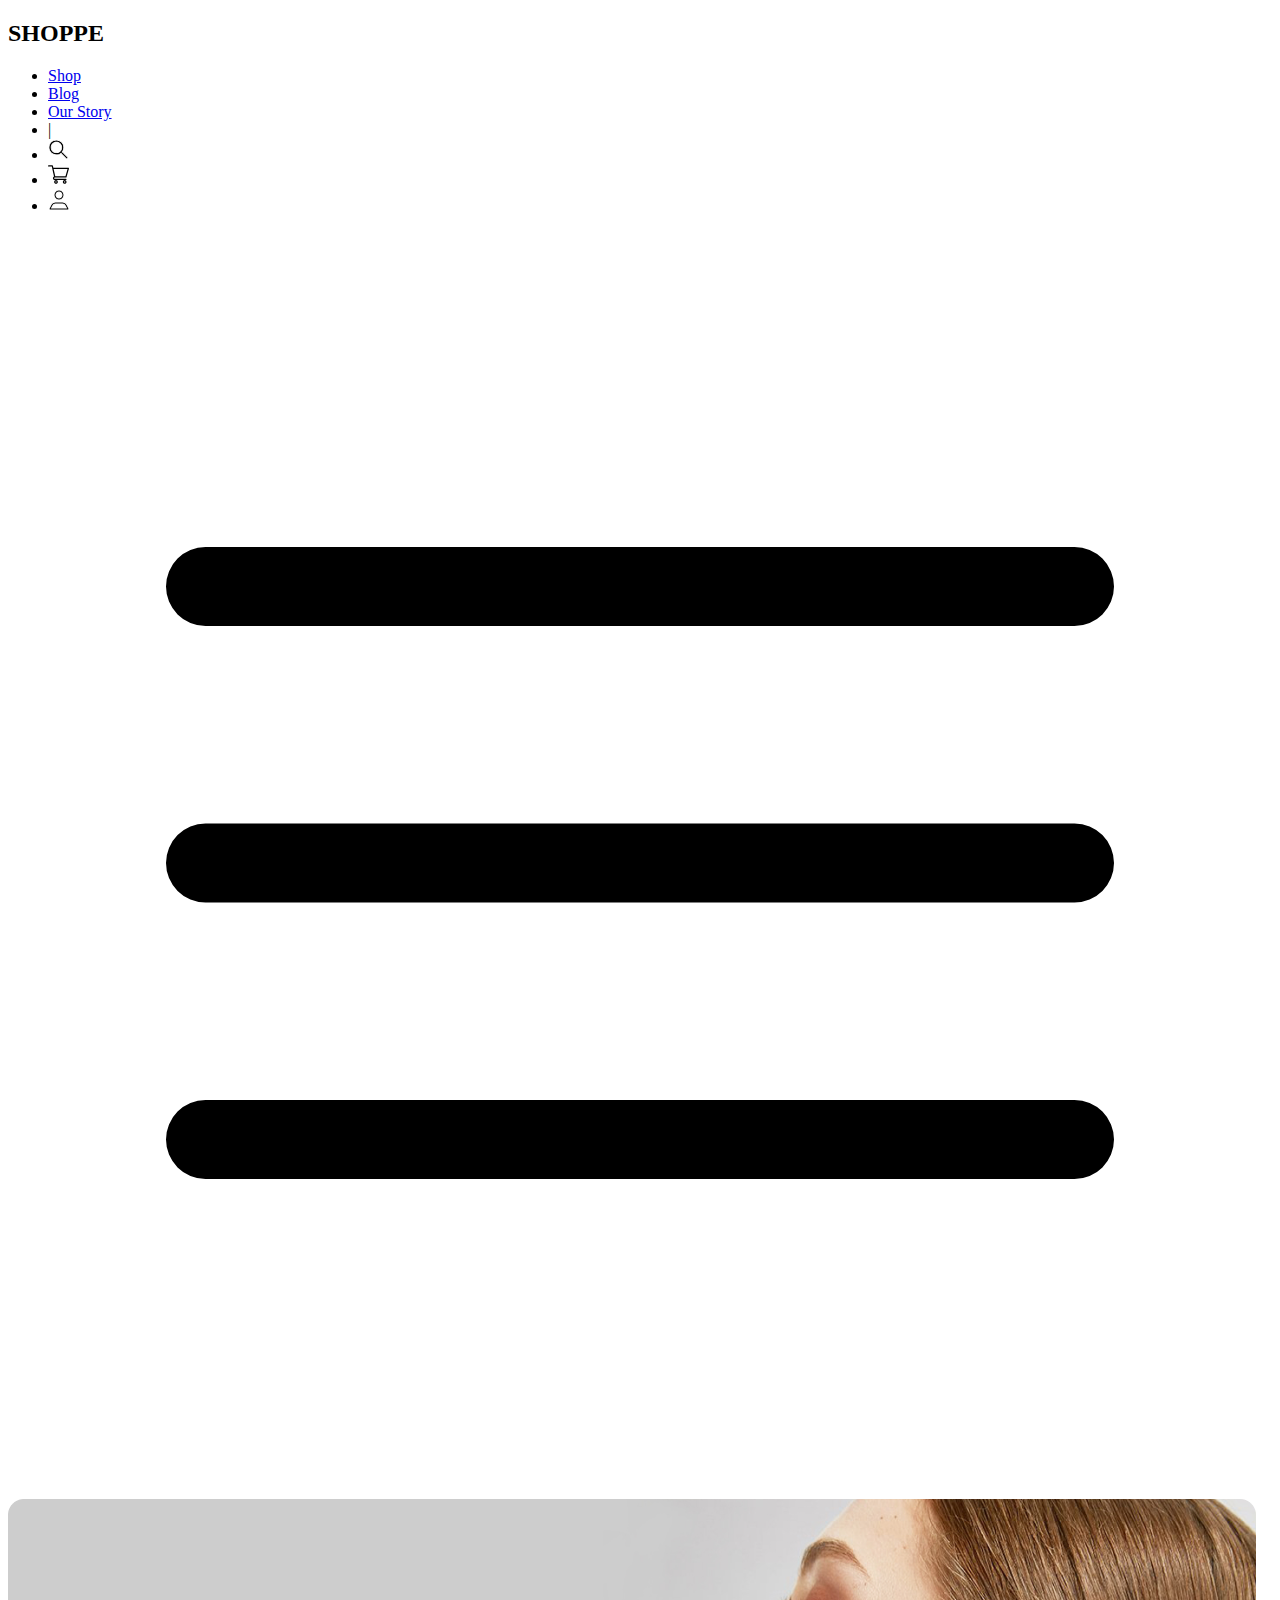
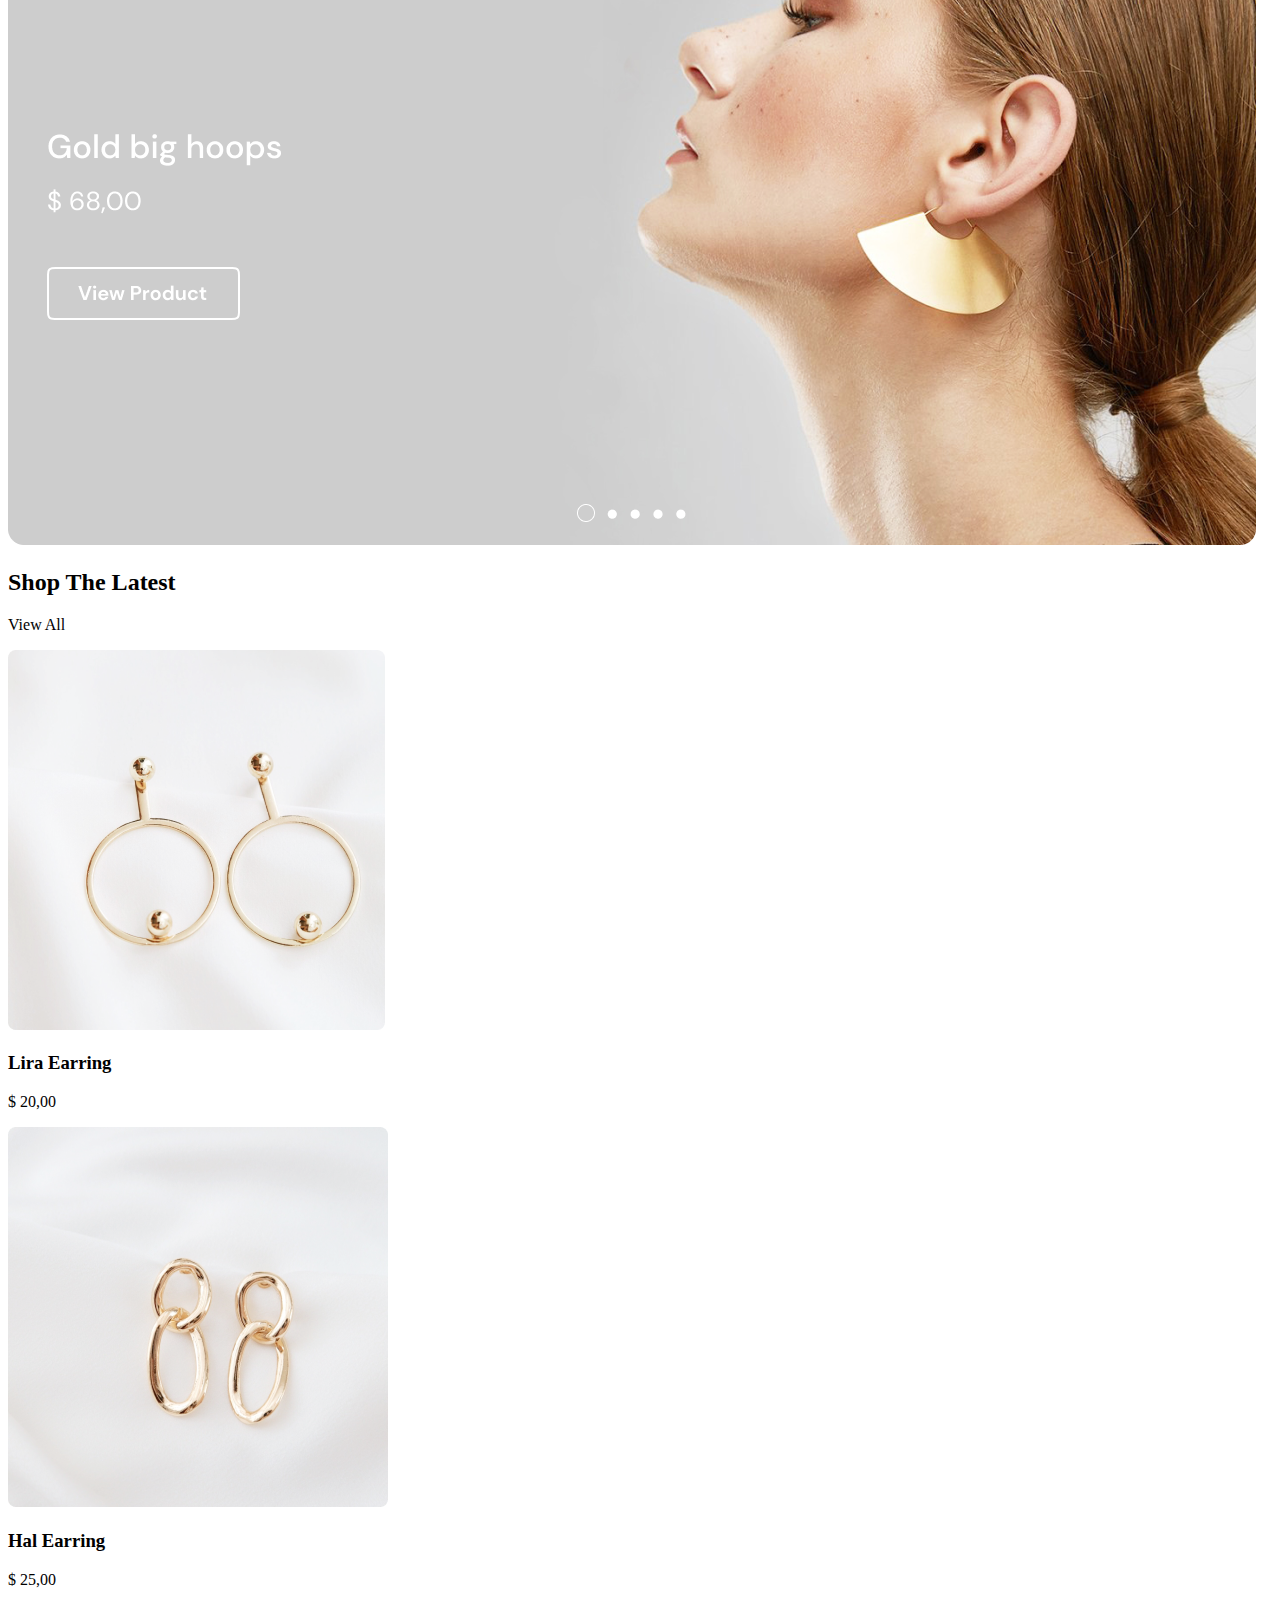
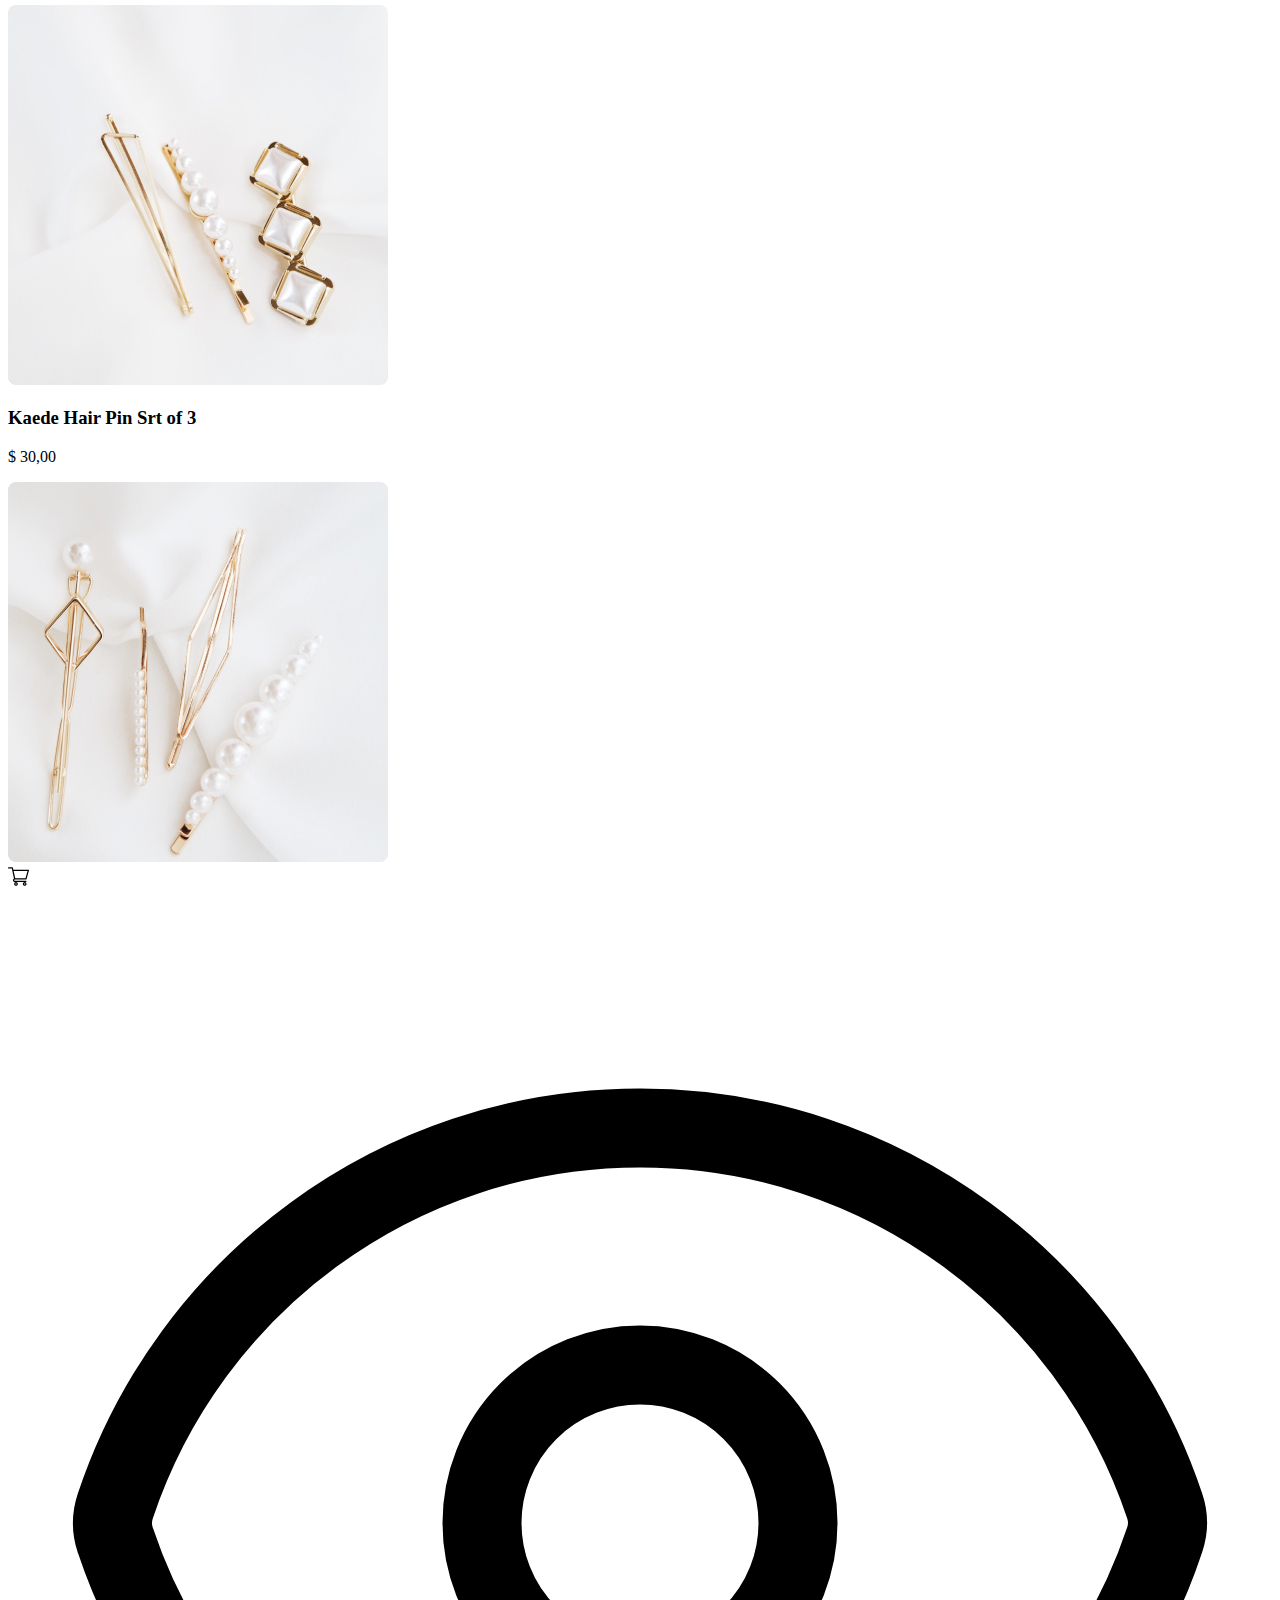
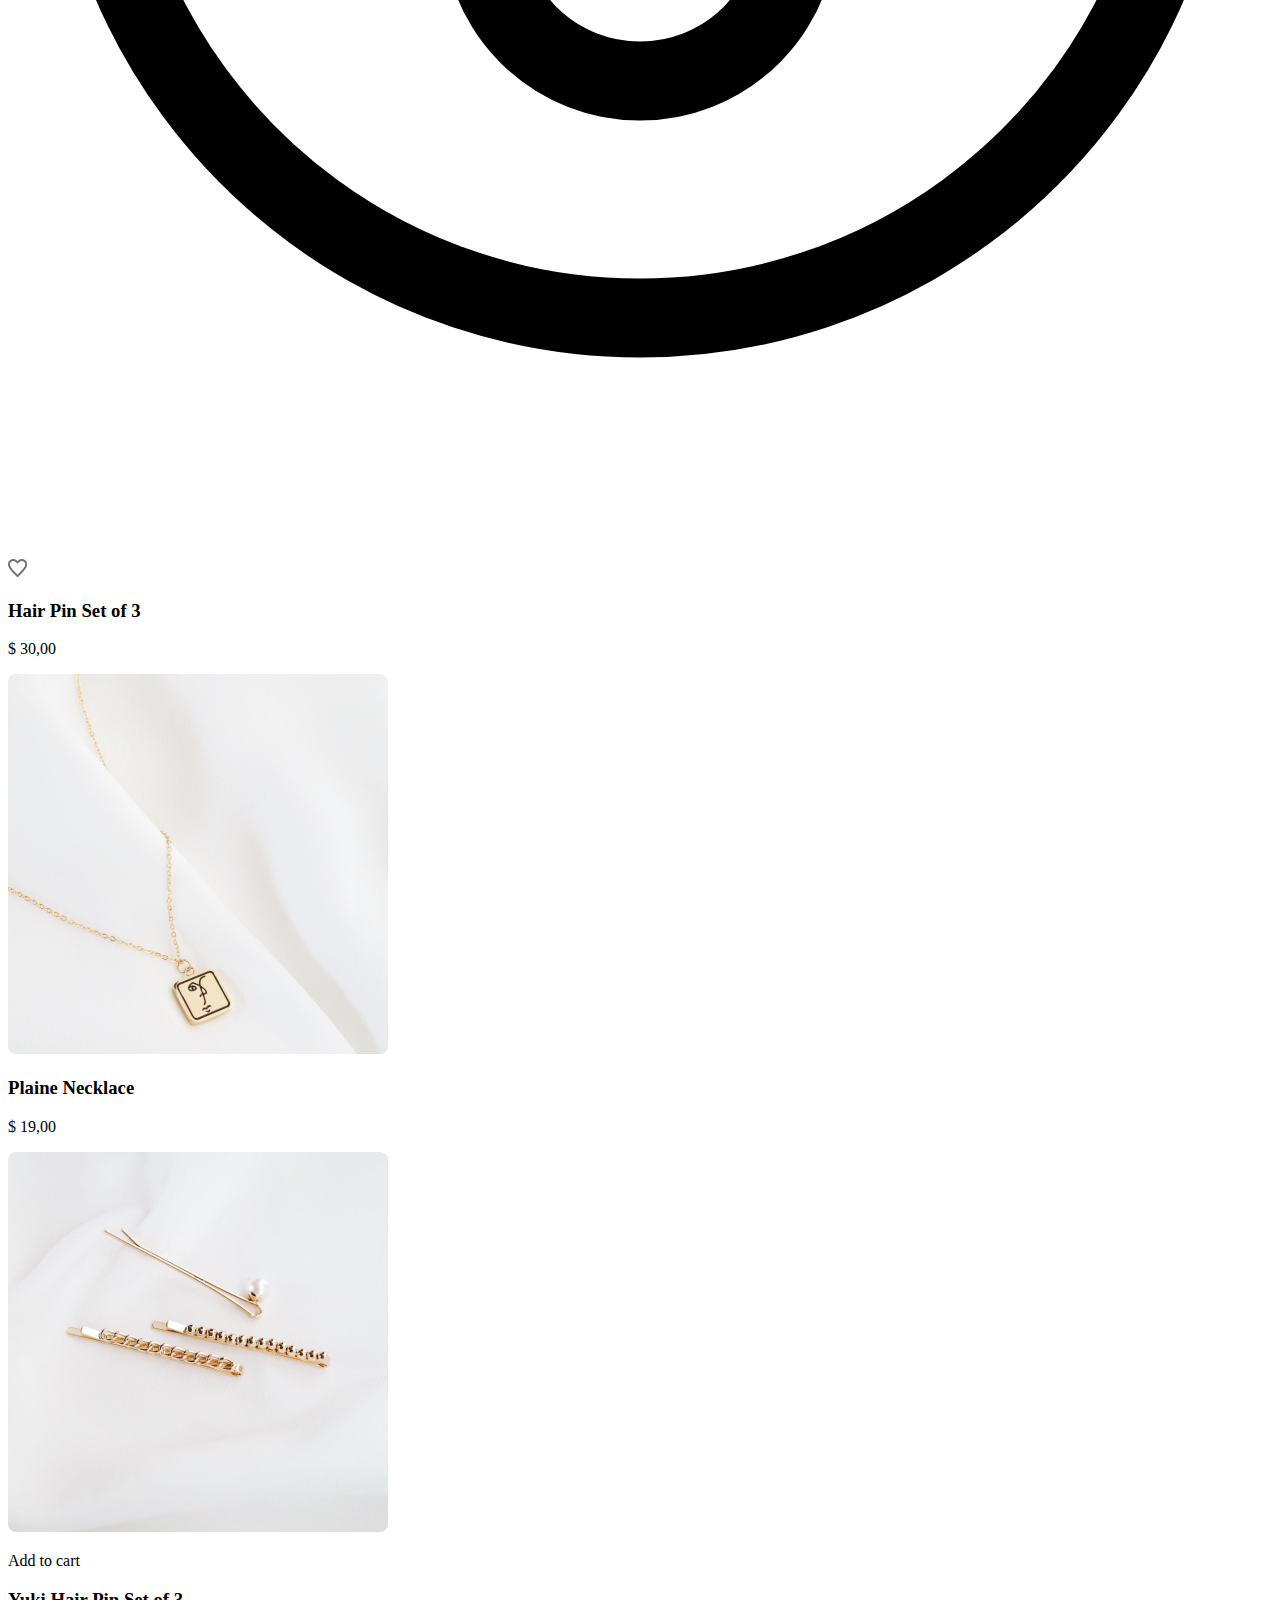
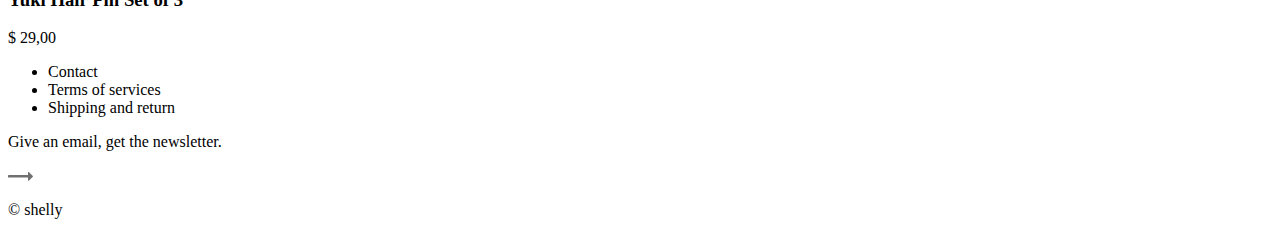
==== index.html @ ed8037ae "update" ====
<!DOCTYPE html>
<html lang="en">
<head>
    <meta charset="UTF-8">
    <meta name="viewport" content="width=device-width, initial-scale=1.0">
    <title>Shoppe</title>
    <link rel="stylesheet" href="style.css">
</head>
<body class="container mx-auto">
    <header class="mt-3 mb-6">
        <nav class="flex justify-center md:justify-between items-center">
            <h2 class="font-Allerta text-3xl "><span class="text-dessert">S</span>HOPPE</h2>

            
            <ul class="md:flex items-center gap-10 hidden">
                <li><a href="shop2.html">Shop</a></li>
                <li><a href="#">Blog</a></li>
                <li><a href="#">Our Story</a></li>
                <li>|</li>
                <li><img src="images/search.svg" alt=""></li>
                <li><img src="images/cart.svg" alt=""></li>
                <li><img src="images/account.svg" alt=""></li>
            </ul>

            <div class="md:hidden">
                <!-- on small screen make svg to the right  -->
                <svg xmlns="http://www.w3.org/2000/svg" fill="none" viewBox="0 0 24 24" stroke-width="1.5" stroke="currentColor" class="size-6">
                    <path stroke-linecap="round" stroke-linejoin="round" d="M3.75 6.75h16.5M3.75 12h16.5m-16.5 5.25h16.5" />
                </svg>
            </div>
        </nav>

        <!-- hero -->
        <div class="mt-2">
            <img src="/images/hero.png" class="w-full" alt="hero work">
        </div>
    </header>

    <!-- latest item -->
    <section class="">
        <div class="flex justify-between items-center mb-4">
            <h2 class="text-xl font-medium">Shop The Latest</h2>
            <p class="text-dessert">View All</p>
        </div>

        <!-- shop item -->
        <div class="grid grid-cols-2 md:grid-cols-3 gap-x-5 gap-y-10">
            <div class="">
                <img src="images/item1.png" alt="" class="w-full">
                <h3 class="my-2">Lira Earring</h3>
                <p class="text-dessert">$ 20,00</p>

            </div>

            <div class="">
                <img src="images/item2.png" alt="" class="w-full">
                <h3 class="my-2">Hal Earring</h3>
                <p class="text-dessert">$ 25,00</p>
            </div>

            <div class="">
                <img src="images/item3.png" alt="" class="w-full">
                <h3 class="my-2">Kaede Hair Pin Srt of 3</h3>
                <p class="text-dessert">$ 30,00</p>
            </div>

            <div class="">
                <div class="relative">
                    <img src="images/item4.png" alt="" class="w-full">

                    <!-- icon -->
                    <div class="absolute top-1/2 left-1/3 flex gap-3">
                        <img src="images/cart.svg" alt="">
                        <svg xmlns="http://www.w3.org/2000/svg" fill="none" viewBox="0 0 24 24" stroke-width="1.5" stroke="currentColor" class="size-6">
                            <path stroke-linecap="round" stroke-linejoin="round" d="M2.036 12.322a1.012 1.012 0 0 1 0-.639C3.423 7.51 7.36 4.5 12 4.5c4.638 0 8.573 3.007 9.963 7.178.07.207.07.431 0 .639C20.577 16.49 16.64 19.5 12 19.5c-4.638 0-8.573-3.007-9.963-7.178Z" />
                            <path stroke-linecap="round" stroke-linejoin="round" d="M15 12a3 3 0 1 1-6 0 3 3 0 0 1 6 0Z" />
                        </svg>
                        <img src="images/heart.svg" alt="">
                    </div>
                </div>
                
                <h3 class="my-2">Hair Pin Set of 3</h3>
                <p class="text-dessert">$ 30,00</p>
            </div>

            <div class="">
                <img src="images/item5.png" alt="" class="w-full">
                <h3 class="my-2">Plaine Necklace</h3>
                <p class="text-dessert">$ 19,00</p>
            </div>

            <div >
                <div class="relative ">
                    <img src="images/item6.png" alt="" class="w-full">
                    <p class="uppercase absolute bottom-0 text-center p-4  bg-[#eaeaea] w-full font-bold">Add to cart</p>
                </div>
                
                <h3 class="my-2">Yuki Hair Pin Set of 3</h3>
                <p class="text-dessert">$ 29,00</p>
            </div>
        </div>
    </section>

    <!-- footer -->
    <footer class="border-t-2 mt-20 py-4">
        <div class="flex justify-between items-center">
            <ul class="flex gap-3 text-gray-500 basis-1/2">
                <li class="uppercase">Contact</li>
                <li class="uppercase">Terms of services</li>
                <li class="uppercase">Shipping and return</li>
            </ul>

            <div class="flex justify-between border-b-2 border-black text-gray-500 basis-1/3">
                <p>Give an email, get the newsletter.</p>

                <img src="images/arrow.svg" alt="">
            </div>
        </div>

        <div class="flex">
            <p>&copy; shelly</p>
        </div>
    </footer>
</body>
</html>
---- style.css ----
@tailwind base;

@tailwind components;

@tailwind utilities;

@font-face {
    font-family: 'Allerta';
    src: url('/Allerta_Stencil/AllertaStencil-Regular.ttf');
}
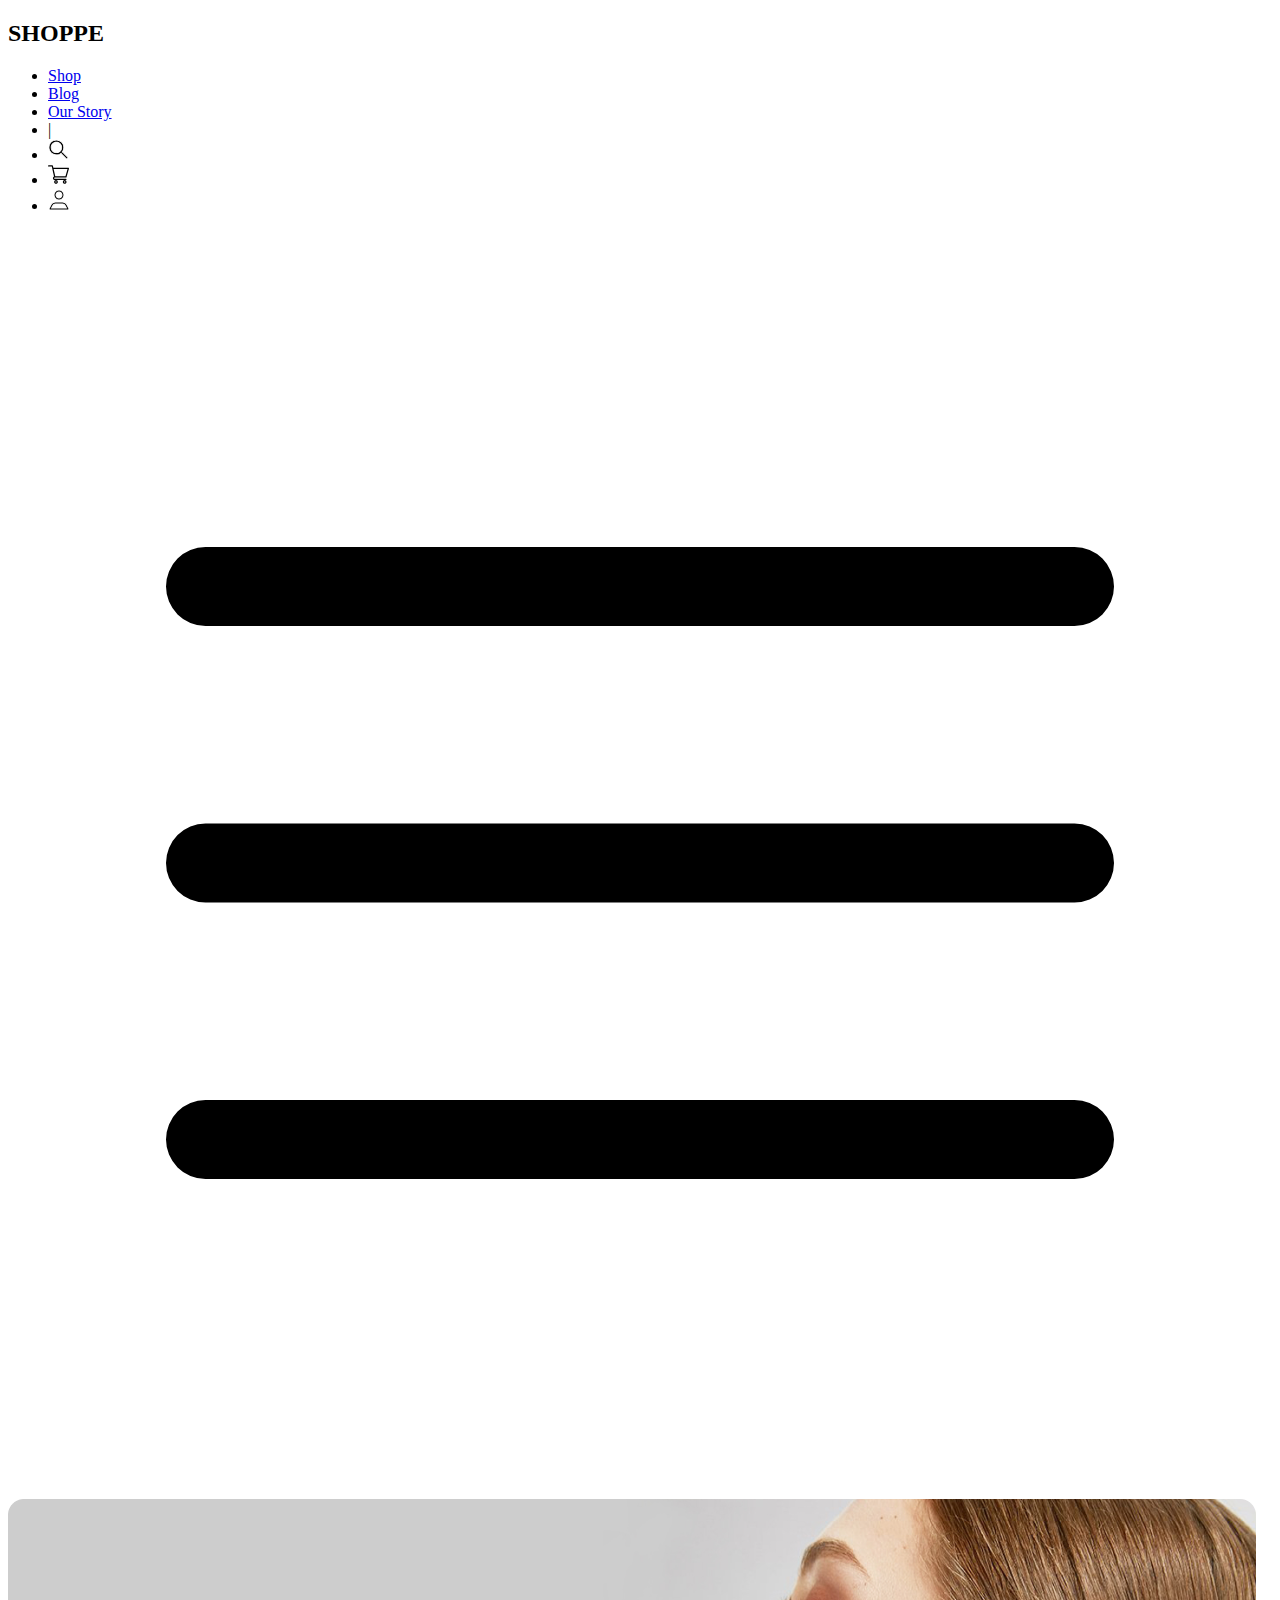
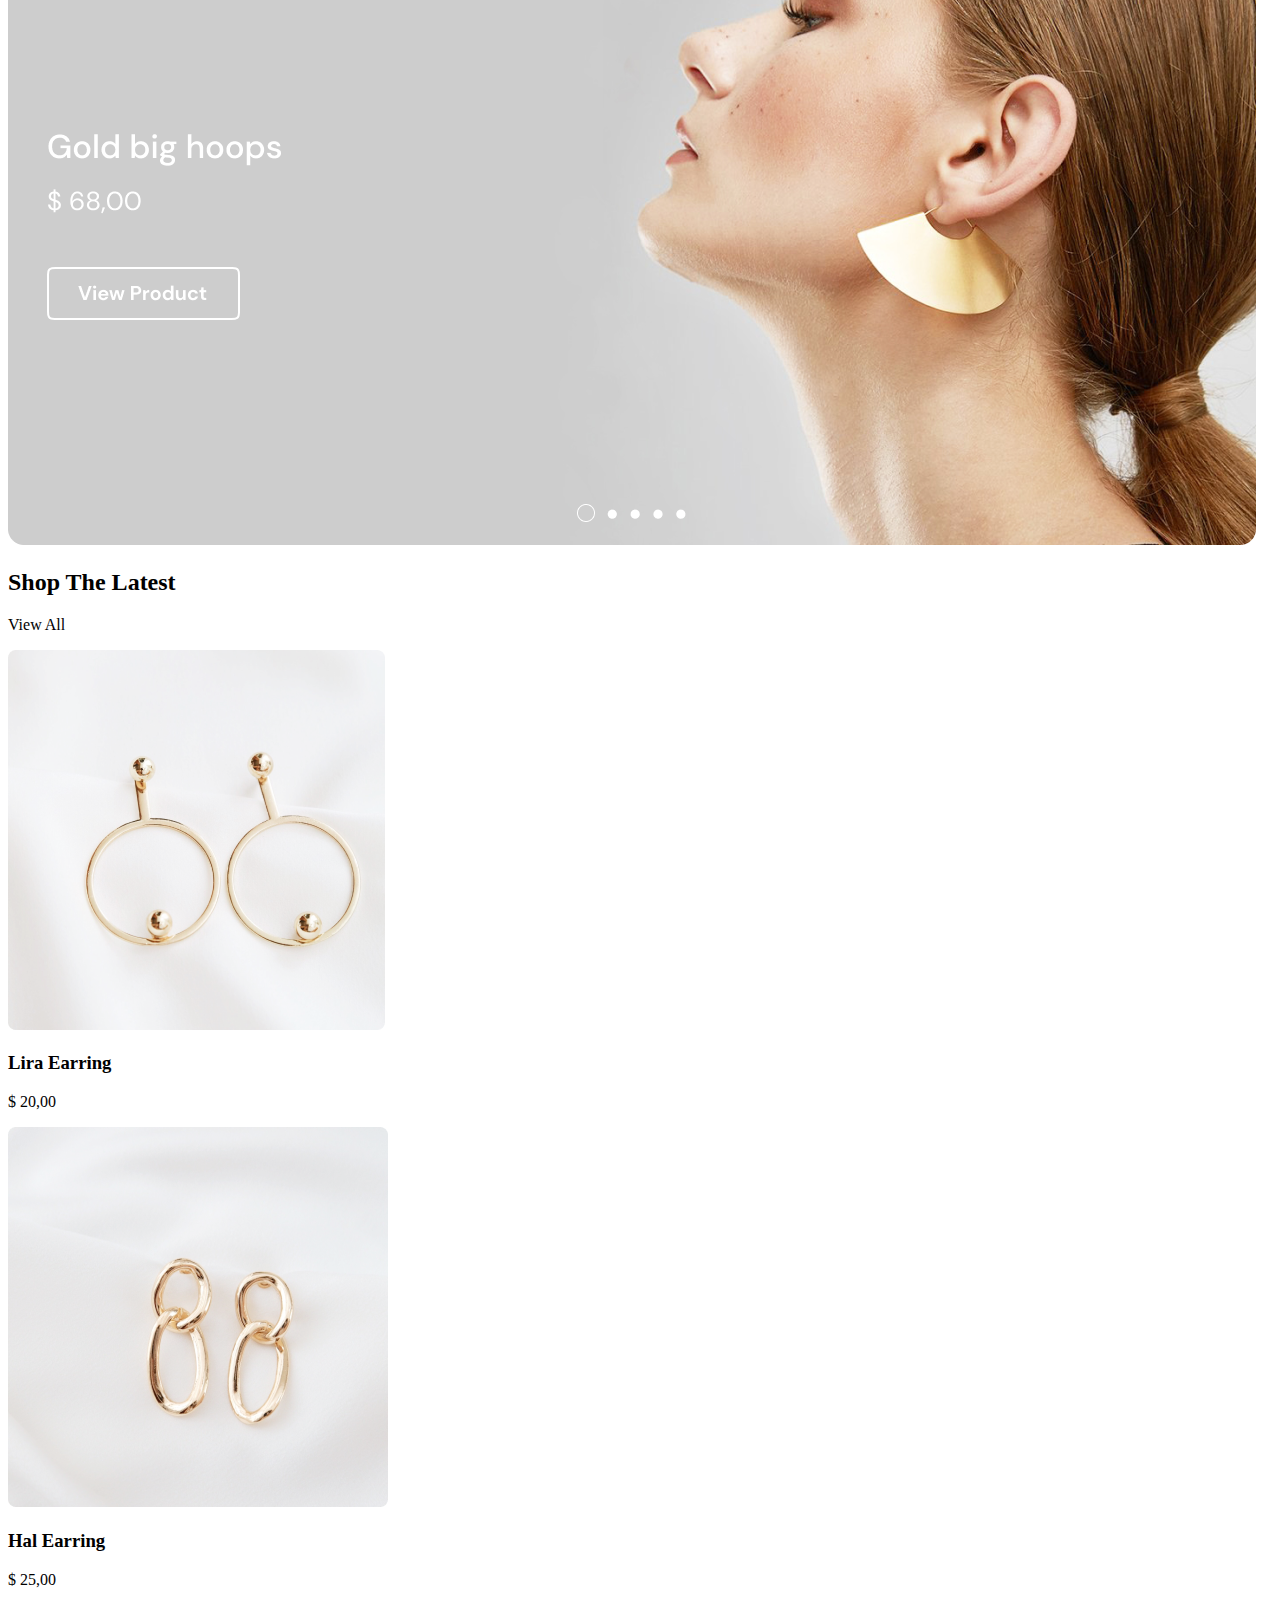
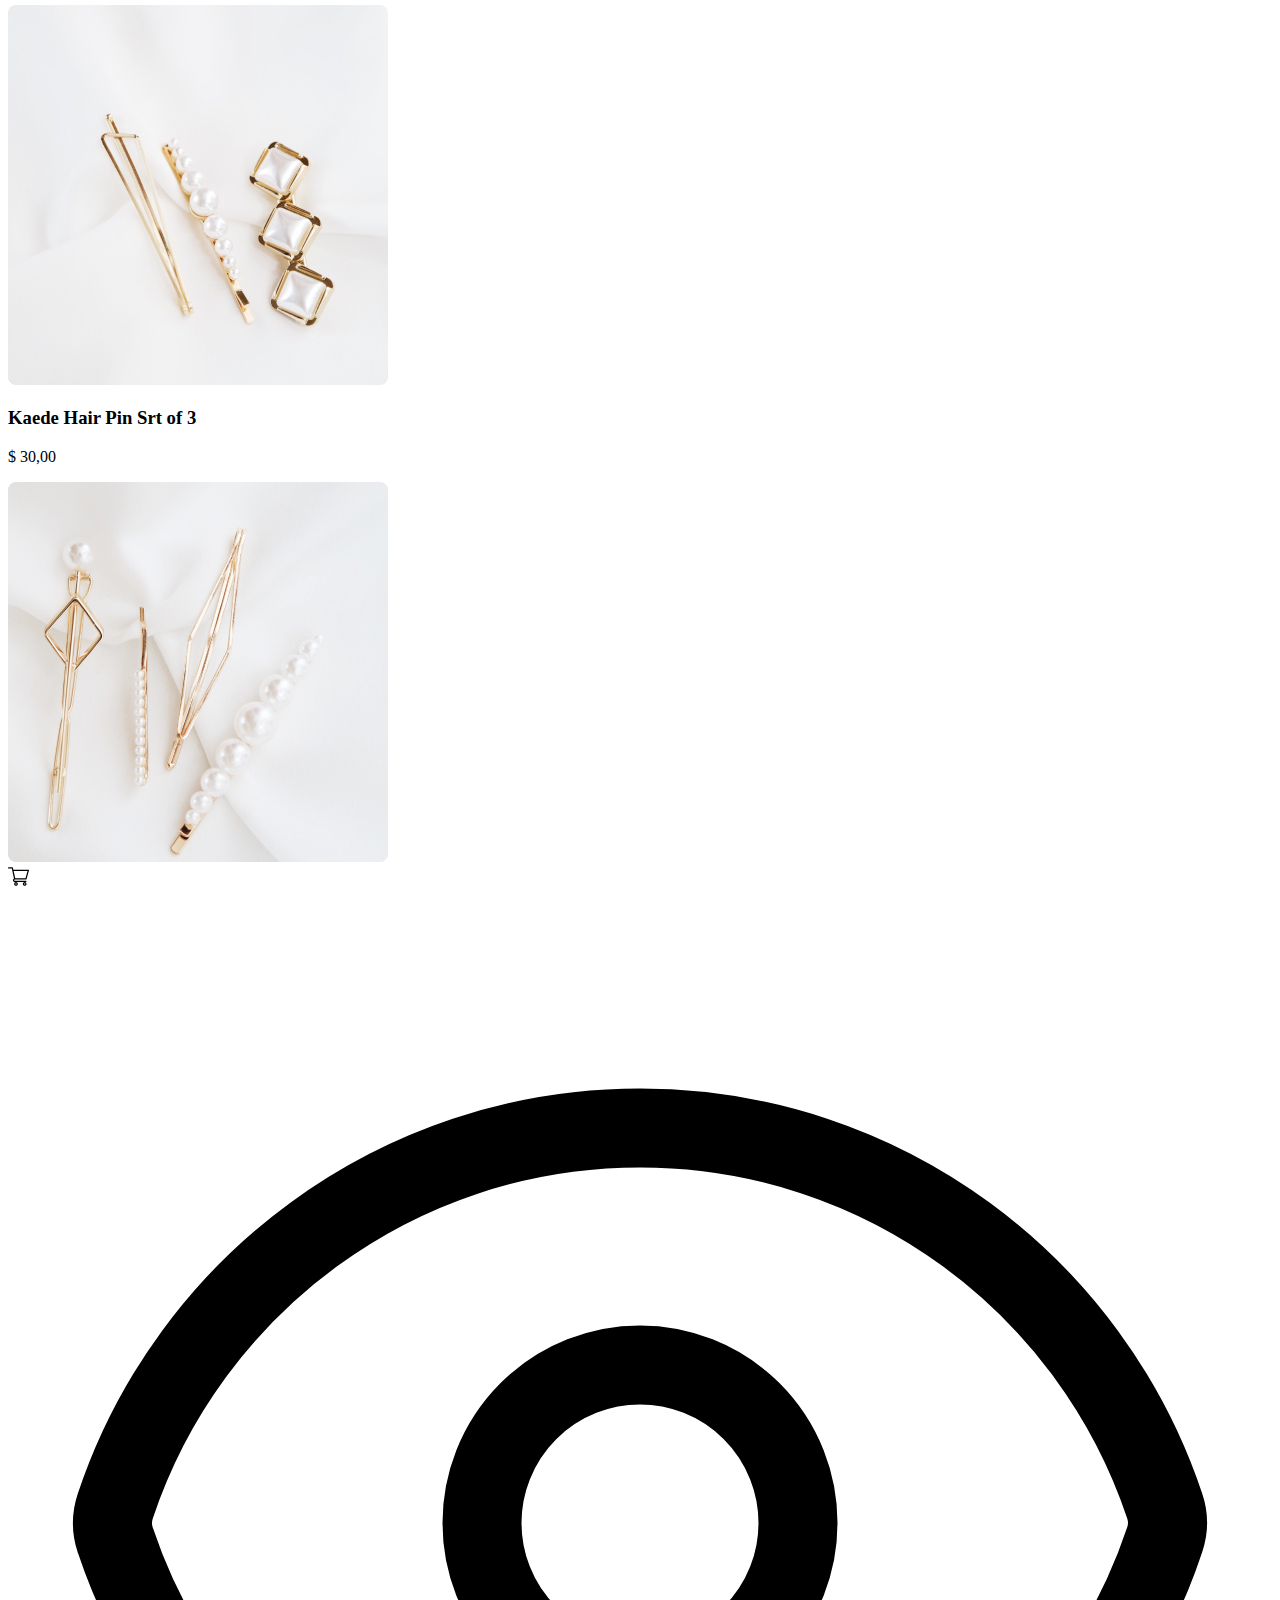
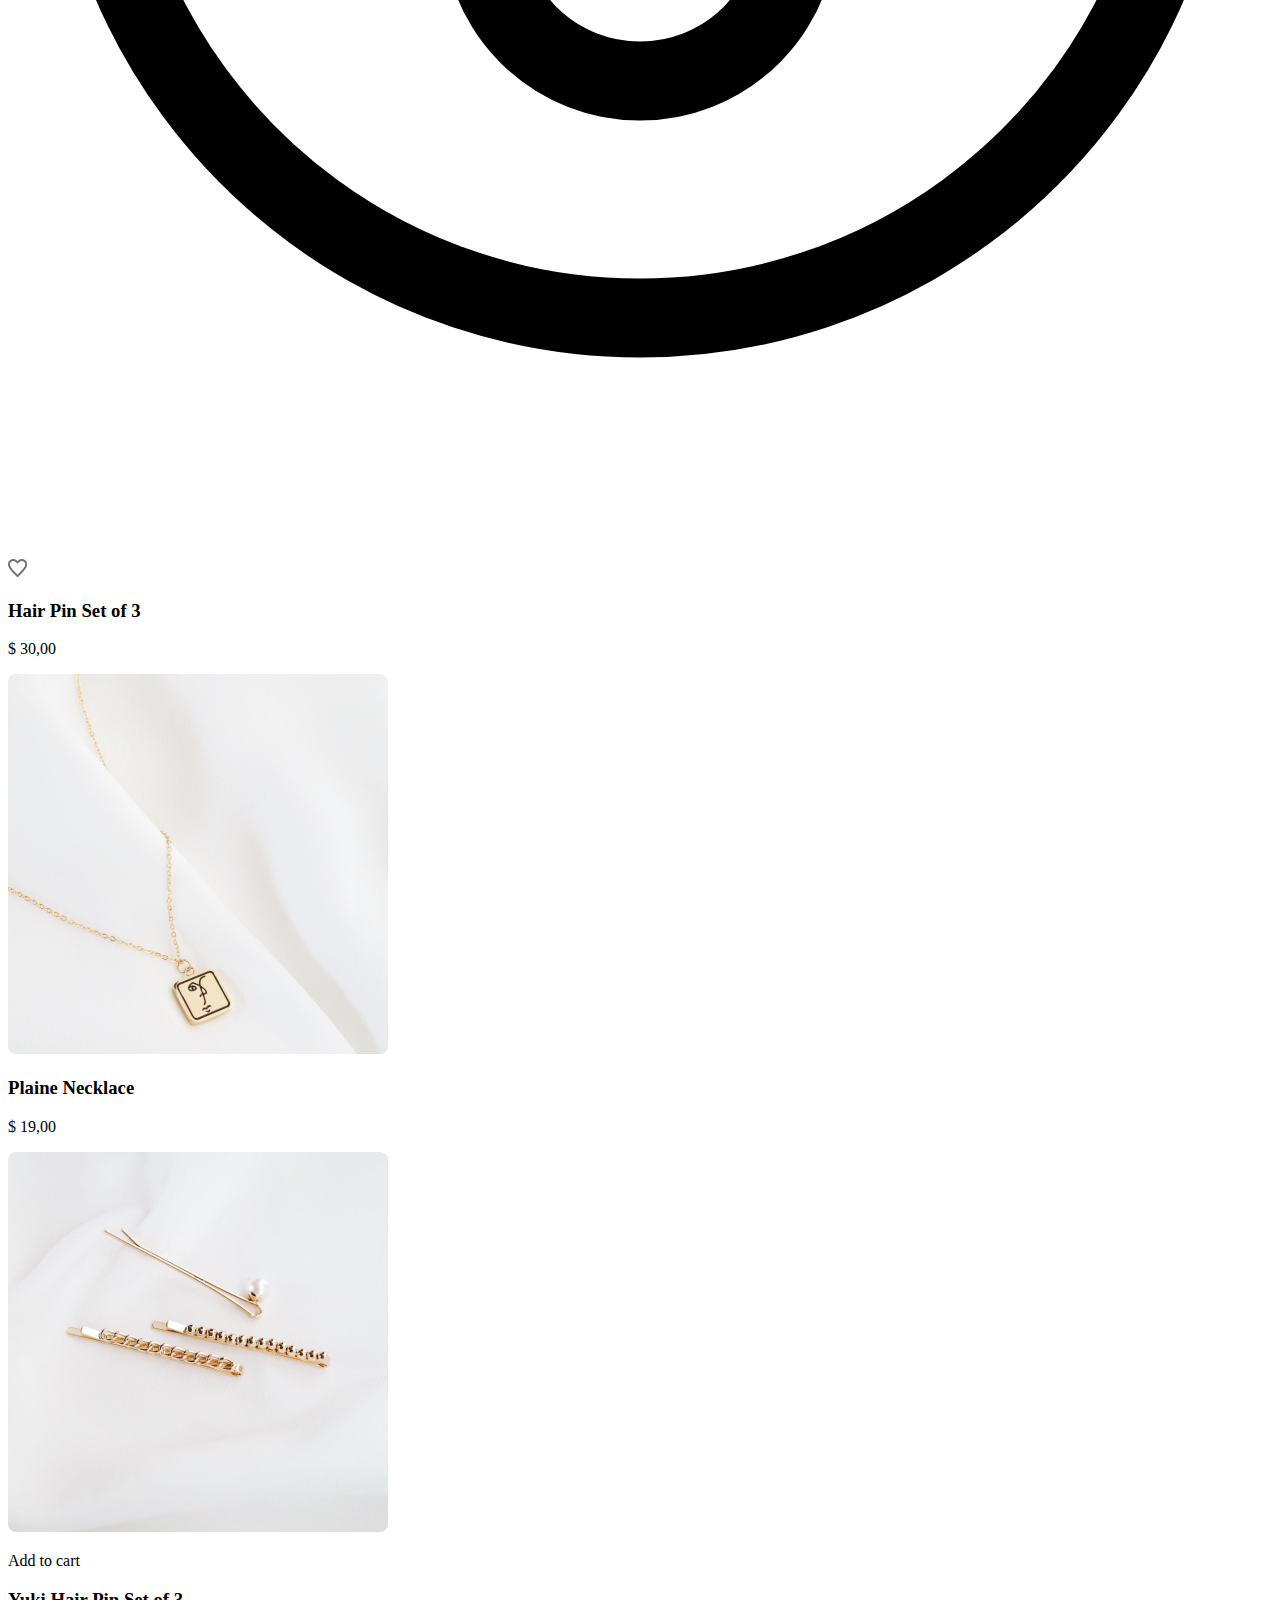
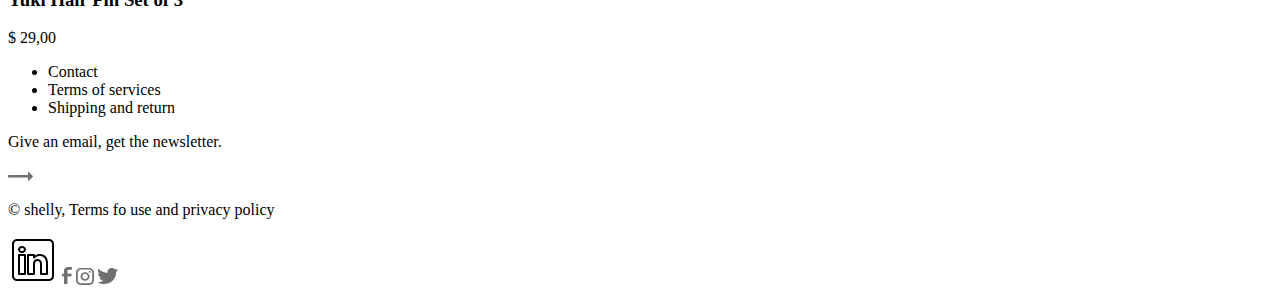
==== commit 6fab7599: "update" ====
--- a/index.html
+++ b/index.html
@@ -5,6 +5,7 @@
     <meta name="viewport" content="width=device-width, initial-scale=1.0">
     <title>Shoppe</title>
     <link rel="stylesheet" href="style.css">
+    <link rel="stylesheet" href="https://cdnjs.cloudflare.com/ajax/libs/font-awesome/6.0.0/css/all.min.css" integrity="sha512-9usAa10IRO0HhonpyAIVpjrylPvoDwiPUiKdWk5t3PyolY1cOd4DSE0Ga+ri4AuTroPR5aQvXU9xC6qOPnzFeg==" crossorigin="anonymous" referrerpolicy="no-referrer" />
 </head>
 <body class="container mx-auto">
     <header class="mt-3 mb-6">
@@ -117,8 +118,17 @@
             </div>
         </div>
 
-        <div class="flex">
-            <p>&copy; shelly</p>
+        <div class="flex justify-between mt-5 overflow-hidden">
+            <p class="text-gray-500"><span class="text-black">&copy; shelly,</span> Terms fo use <span class="text-black">and</span> privacy policy</p>
+
+            <!-- social media -->
+            <div class="flex gap-3">
+                <img src="images/linkedin.svg" alt="" class="w-6">
+                <img src="images/facebook.svg" alt="" class="w-3">
+                <img src="images/instagram.svg" alt="" class="w-3">
+                <img src="images/twitter.svg" alt="" class="w-3">
+
+            </div>
         </div>
     </footer>
 </body>
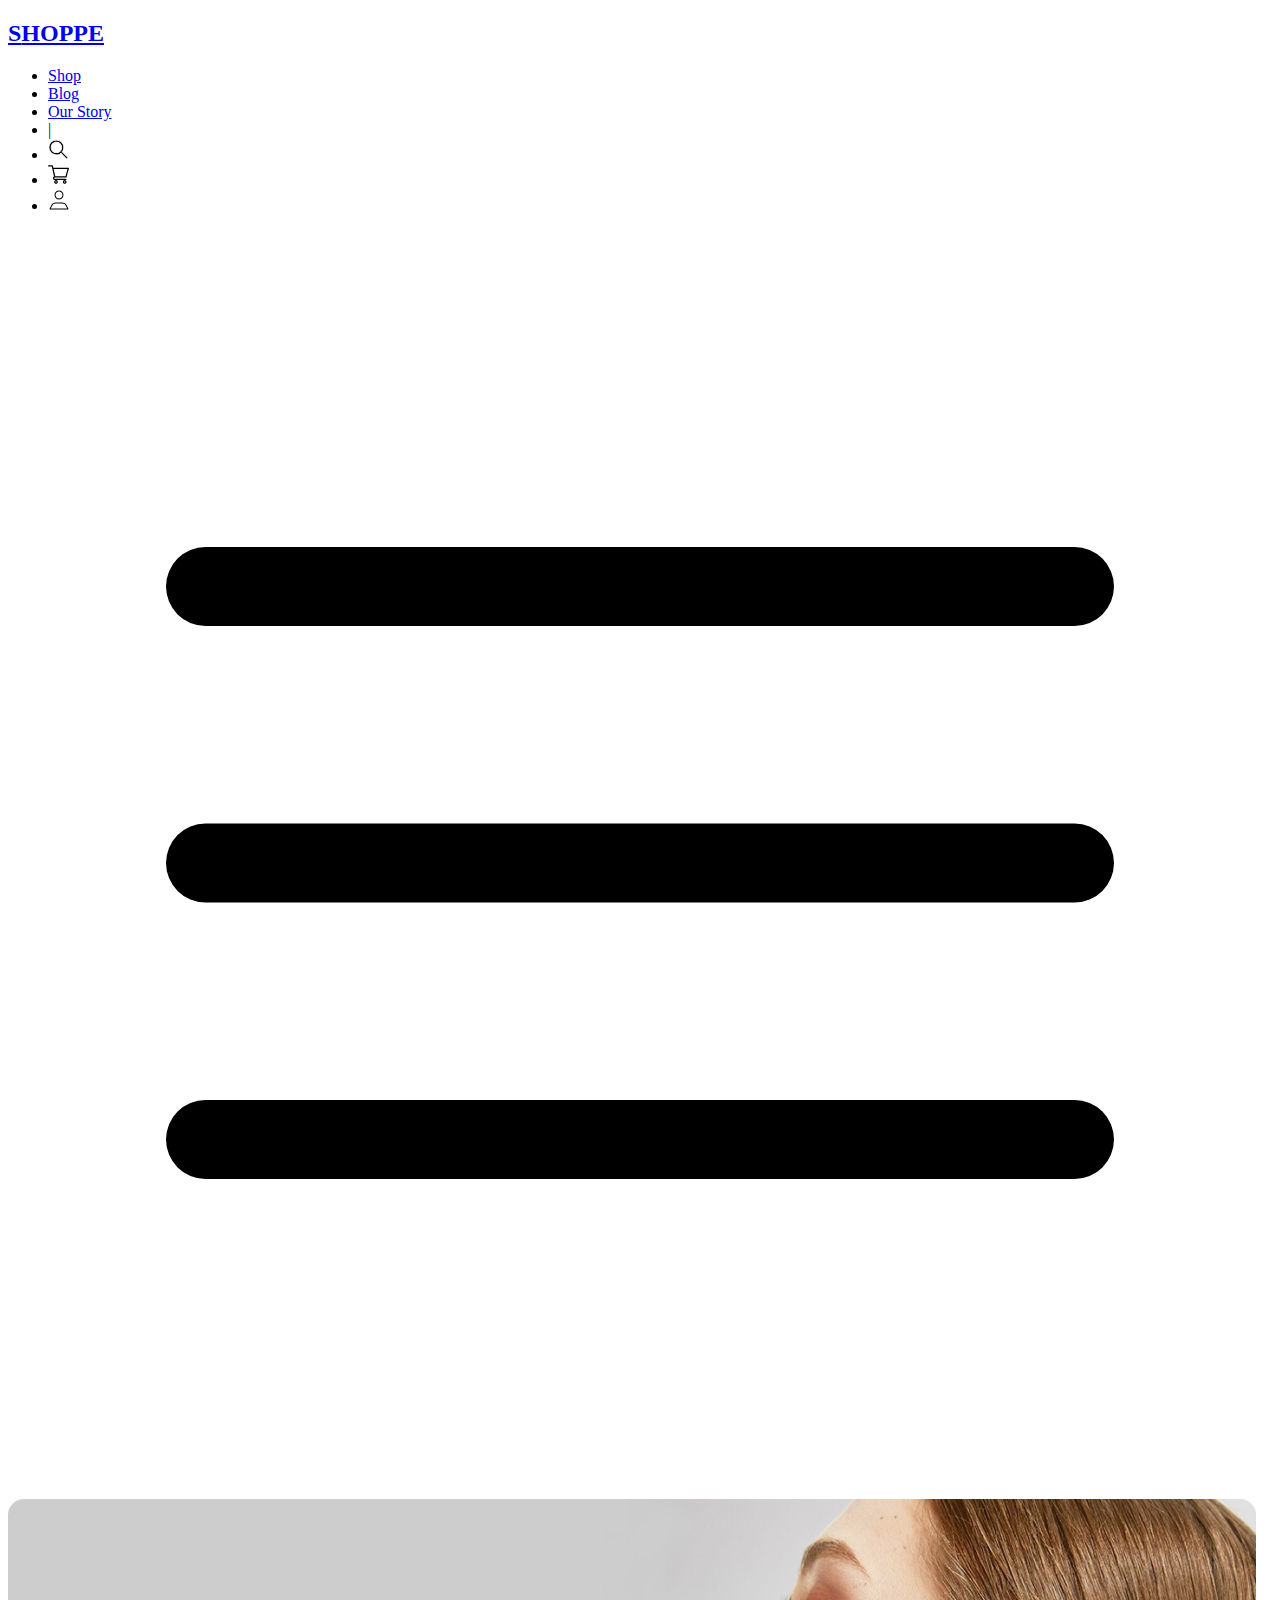
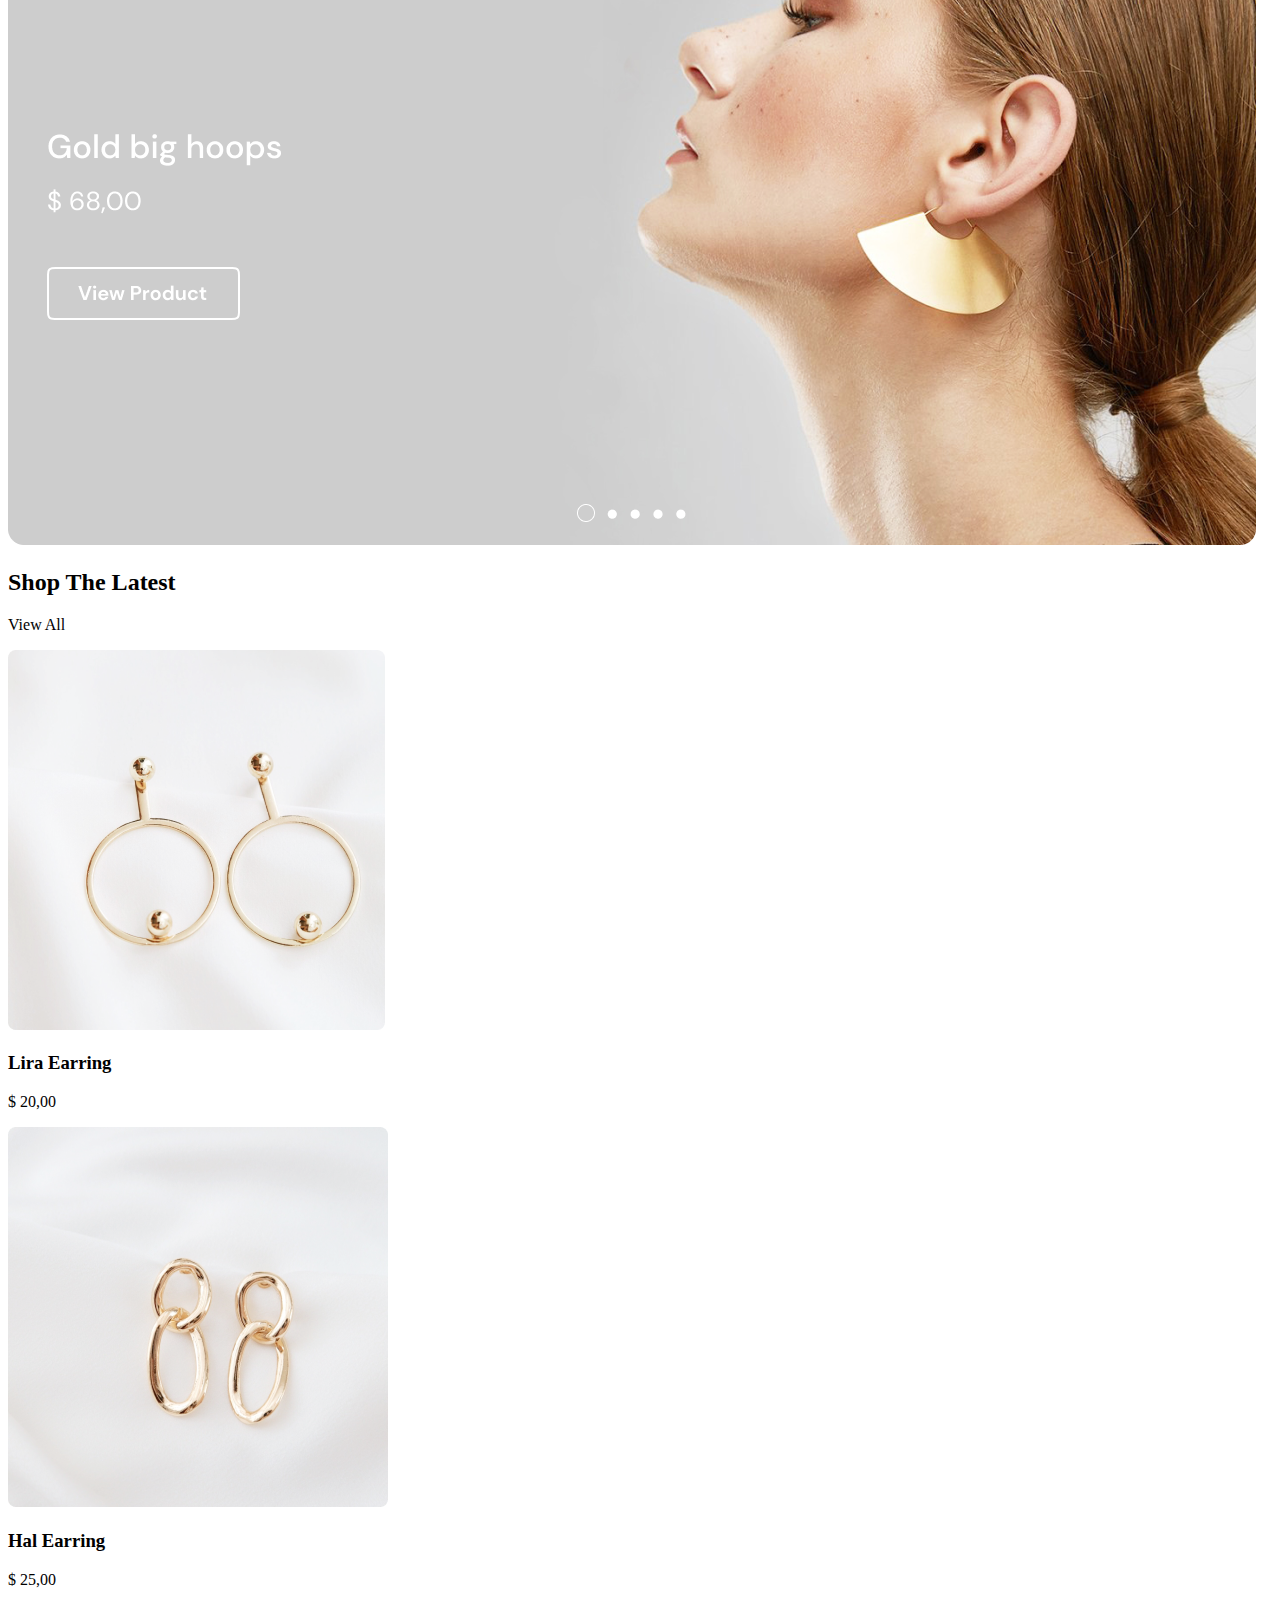
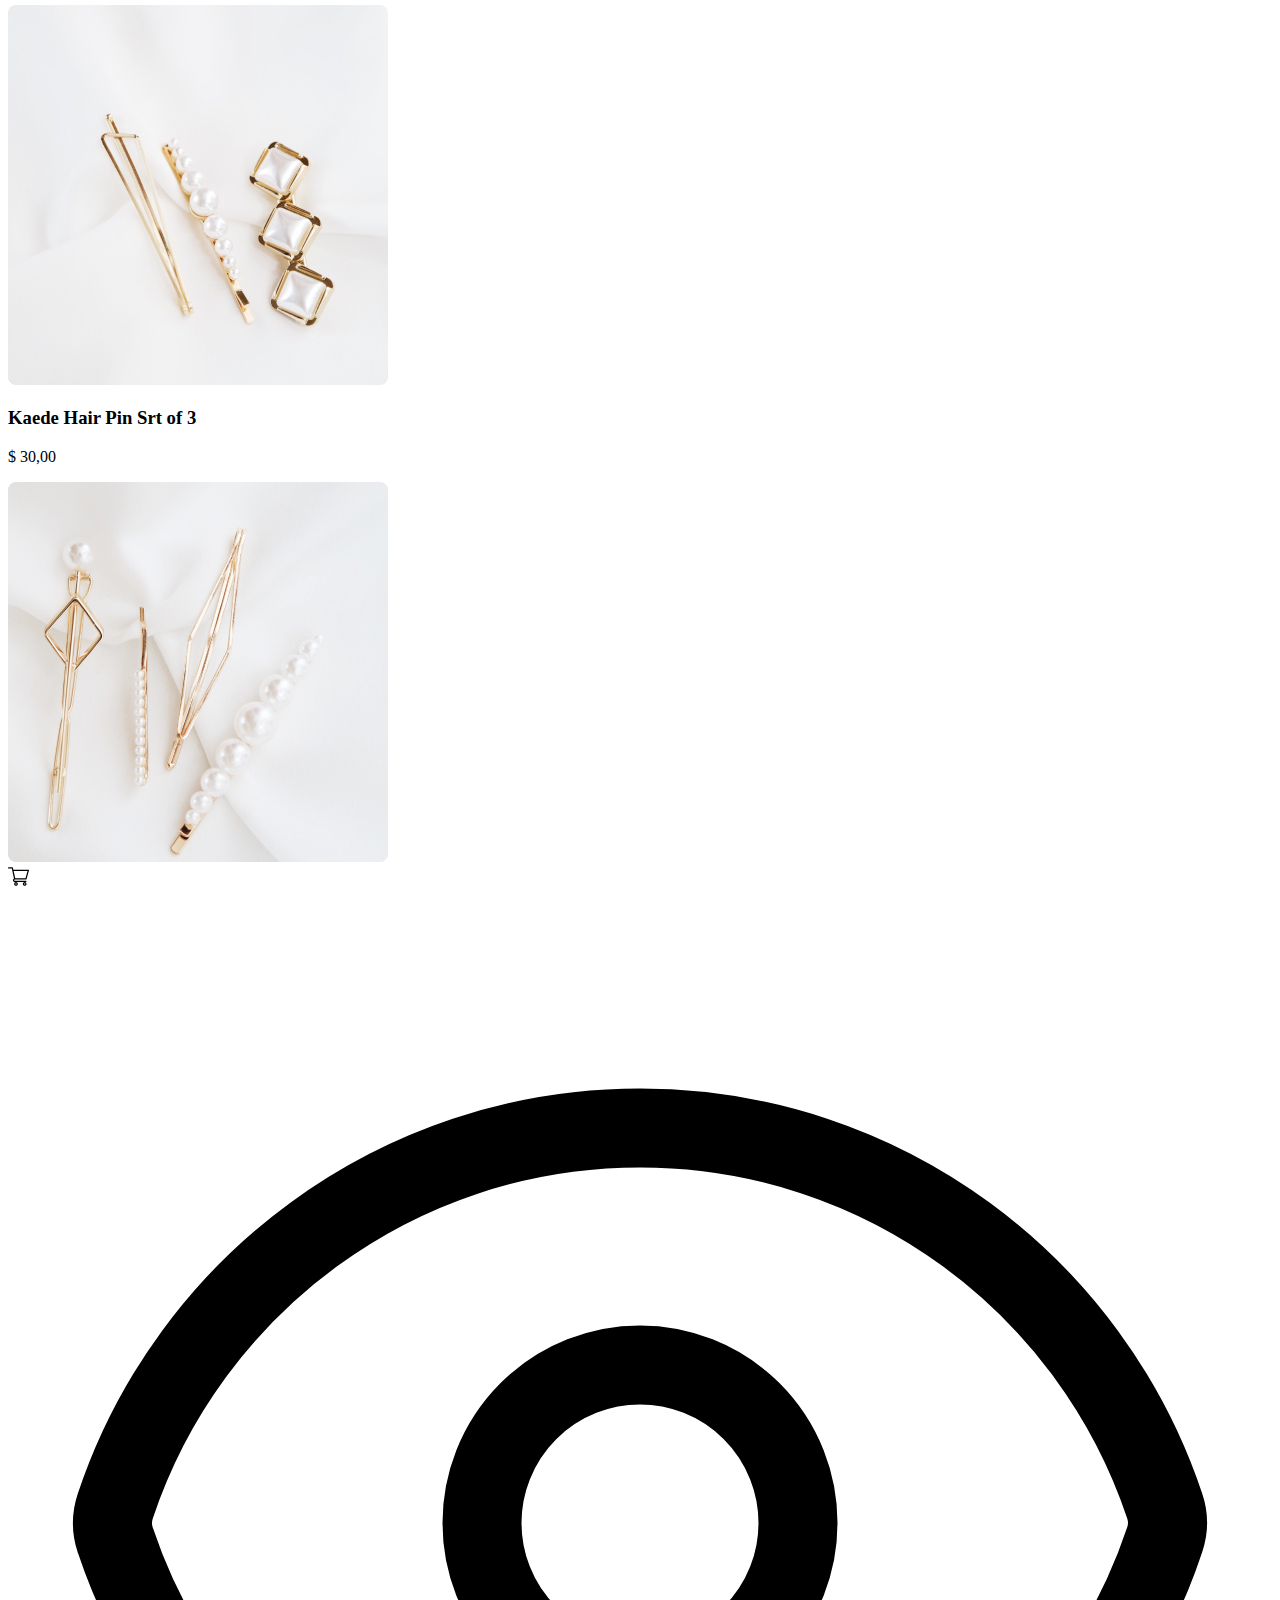
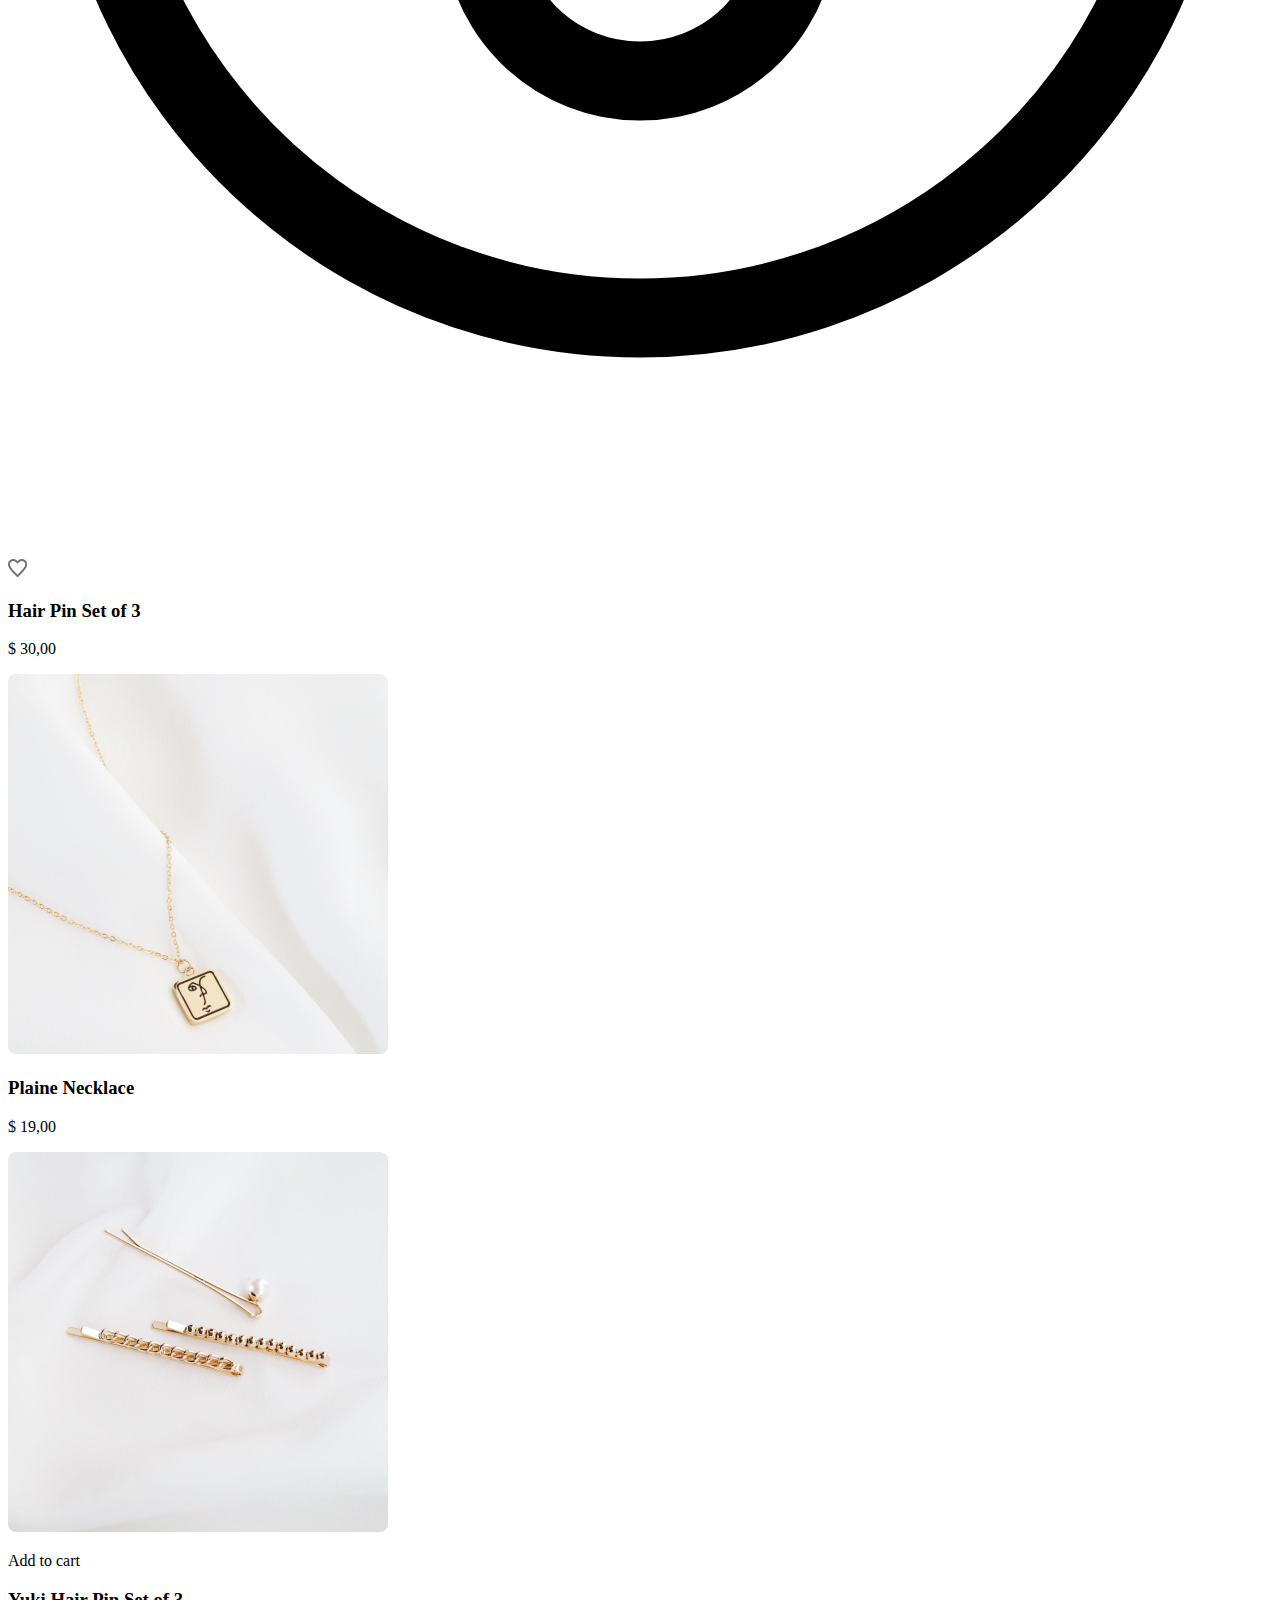
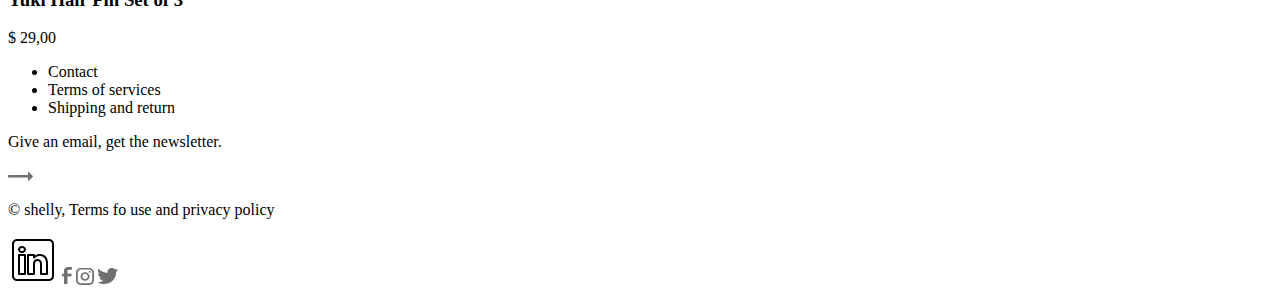
==== commit 883b66ac: "hero" ====
--- a/index.html
+++ b/index.html
@@ -10,7 +10,7 @@
 <body class="container mx-auto">
     <header class="mt-3 mb-6">
         <nav class="flex justify-center md:justify-between items-center">
-            <h2 class="font-Allerta text-3xl "><span class="text-dessert">S</span>HOPPE</h2>
+            <h2 class="font-Allerta text-3xl "><a href="/"><span class="text-dessert">S</span>HOPPE</a></h2>
 
             
             <ul class="md:flex items-center gap-10 hidden">
